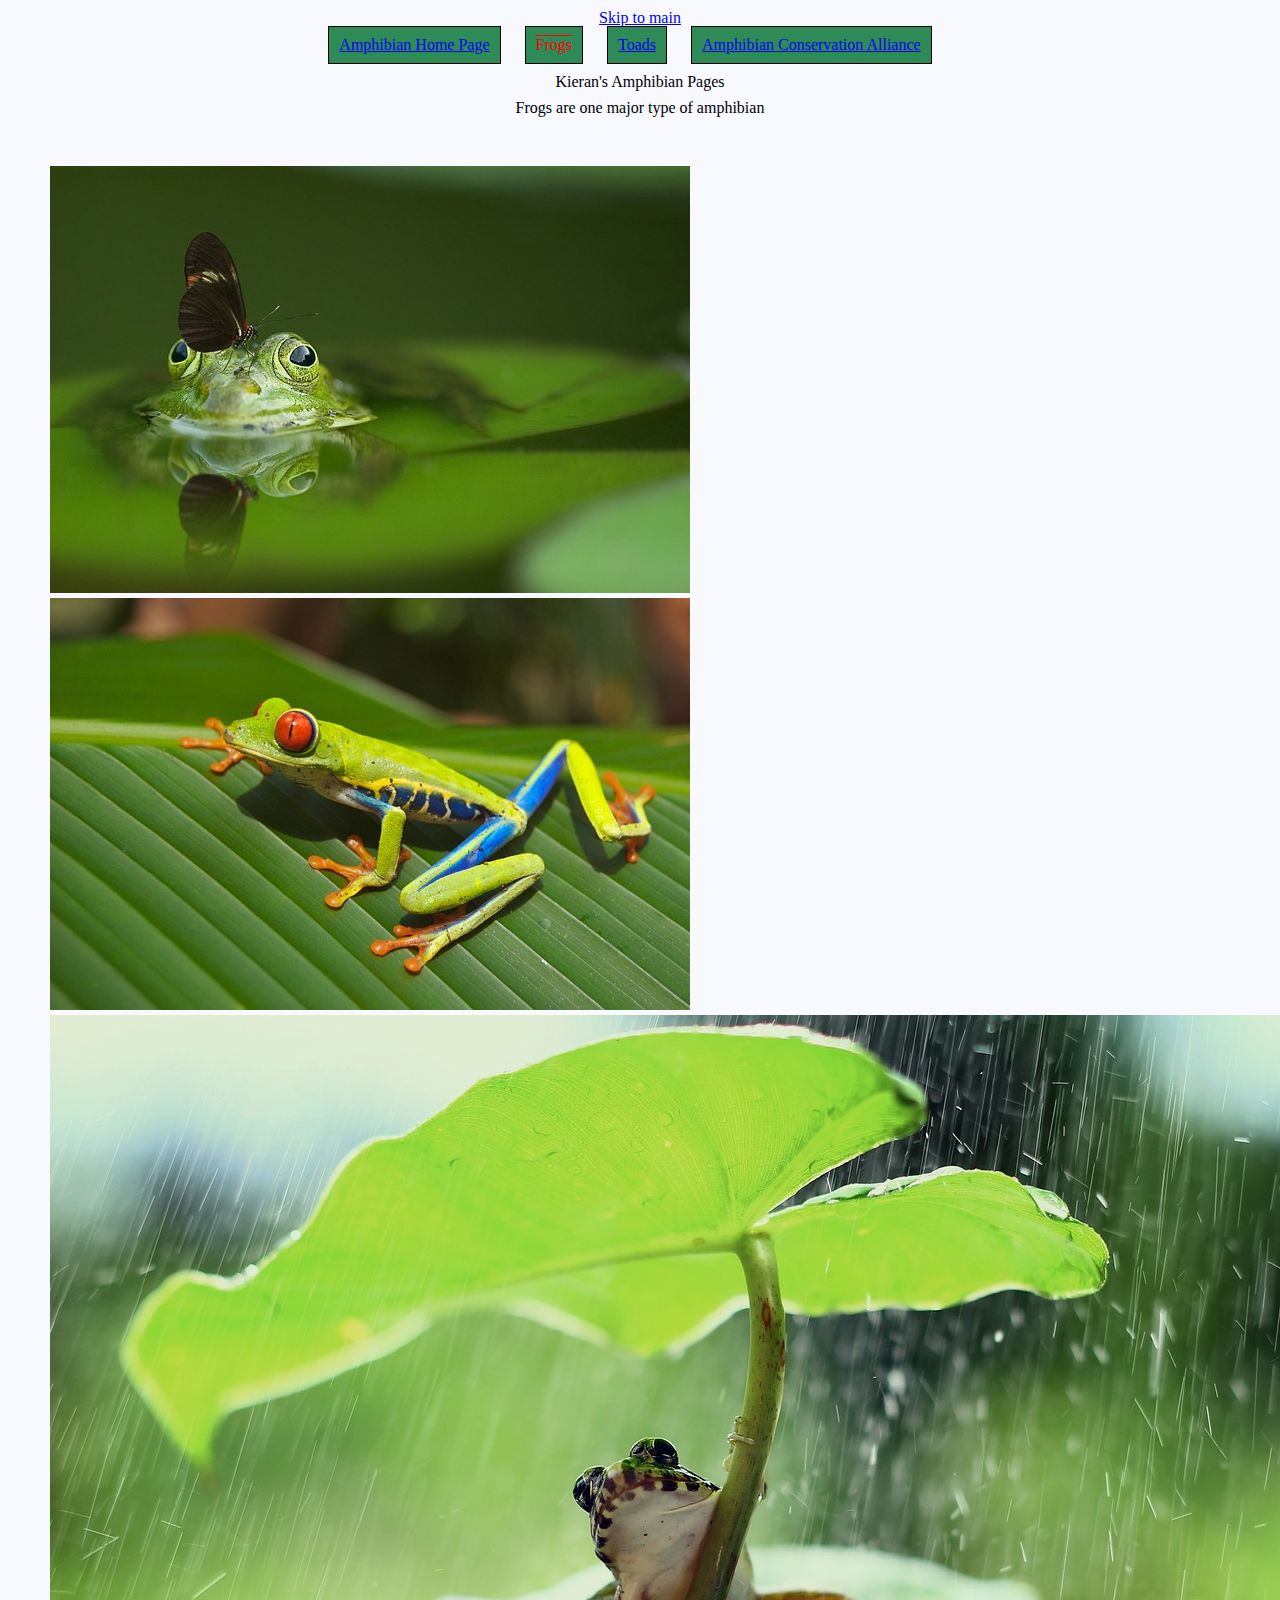
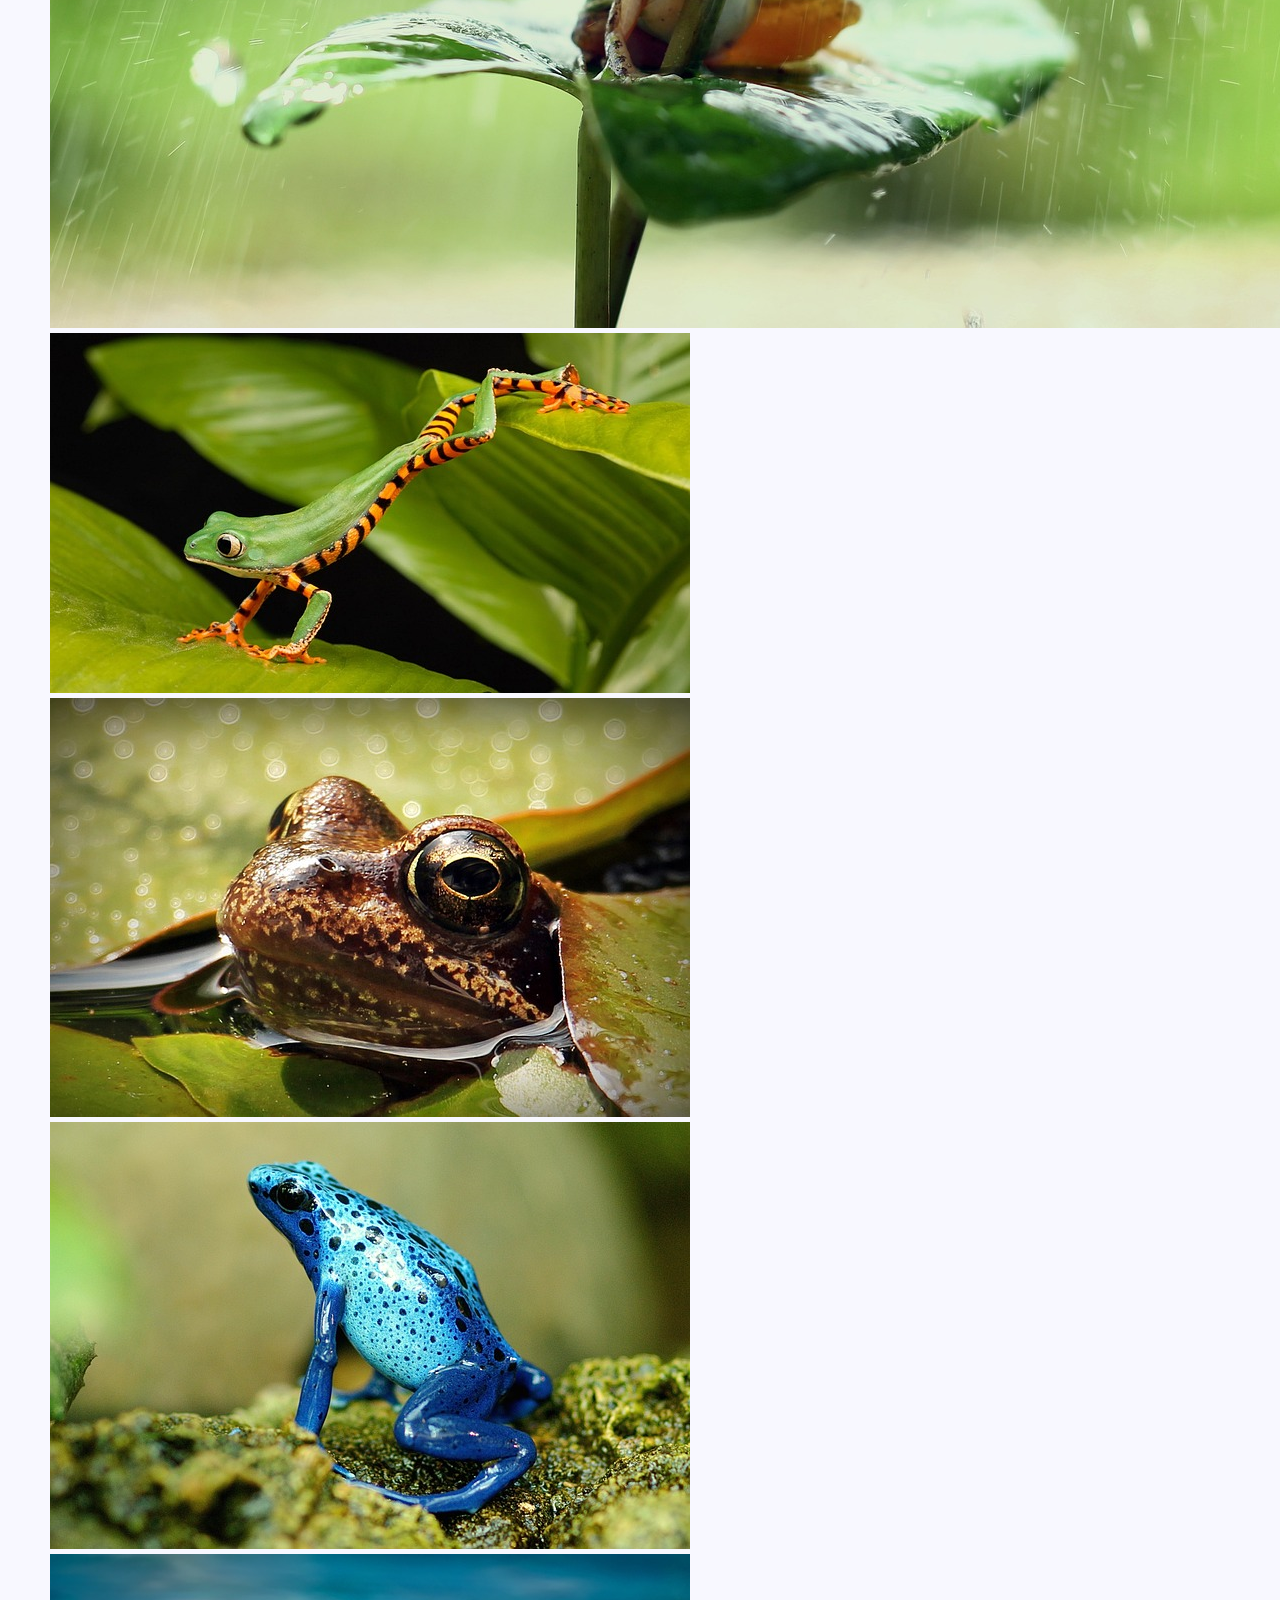
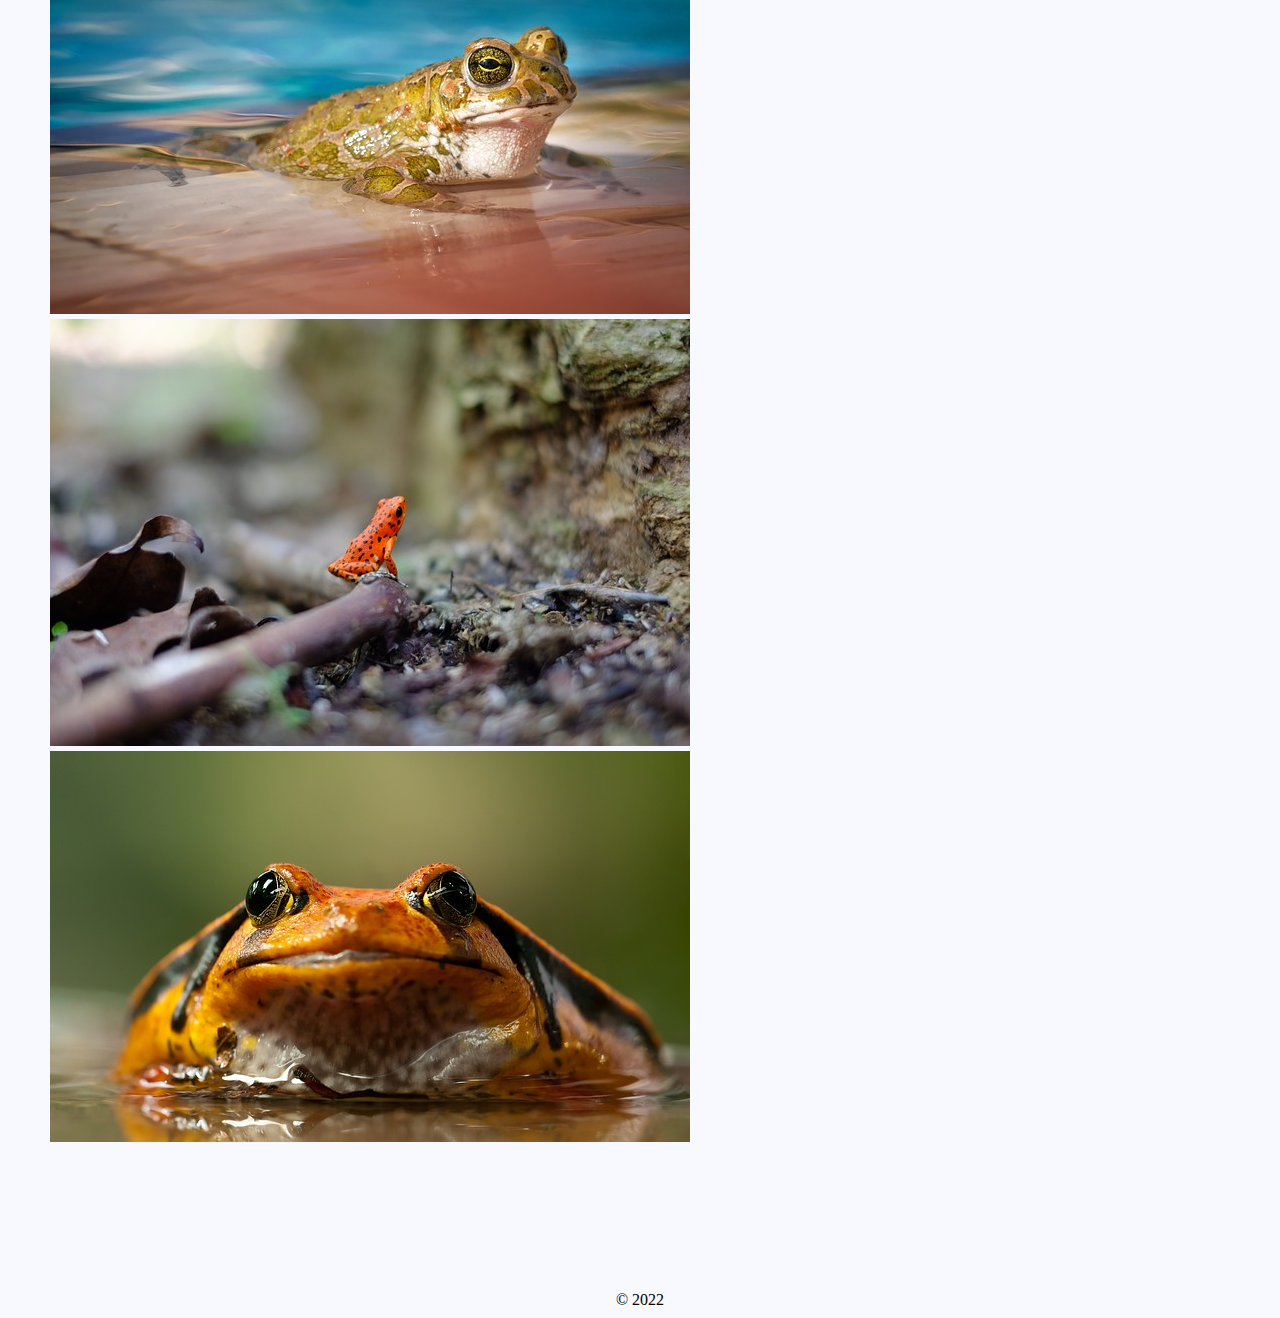
==== frogs.html @ f22f2423 "Add files via upload" ====
<!DOCTYPE html>
<html lang="en">
    <head>
        <meta charset="UTF-8">
	<meta name="viewport" content="width=device-width, initial-scale=1.0">
	<link rel="icon" href="images/favicon.ico">
	<link rel="stylesheet" href="css/html5reset.css">
	<link rel="stylesheet" href="css/style.css">
	<title>Frogs Page</title>
    </head>
    <body>
        <header>
            <nav>
                <a href="#main" class="skip-to-main-content-link">Skip to main</a>
                <ul>
                    <li><a href = "index.html">Amphibian Home Page</a></li>
                    <li><a href = "frogs.html" class="current">Frogs</a></li>
                    <li><a href = "toads.html">Toads</a></li>
                    <li><a href = "http://www.frogs.org">Amphibian Conservation Alliance</a></li>
                </ul>
            </nav>
            <h1>Kieran's Amphibian Pages</h1>
        </header>
    
        <main>
            <p>Frogs are one major type of amphibian
                <div class = "frogs">
                <img src="images/frog_1.jpg" class = "image frog1" alt="First frog">
                <img src="images/frog_2.jpg" class = "image frog2" alt="Second frog">
                <img src="images/frog_3.jpg" class = "image frog3" alt="Third frog">
                <img src="images/frog_4.jpg" class = "image frog4" alt="Fourth frog">
                <img src="images/frog_5.jpg" class = "image frog5" alt="Fifth frog">
                <img src="images/frog_6.jpg" class = "image frog6" alt="Sixth frog">
                <img src="images/frog_7.jpg" class = "image frog7" alt="Seventh frog">
                <img src="images/frog_8.jpg" class = "image frog8" alt="Eighth frog">
                <img src="images/frog_9.jpg" class = "image frog9" alt="Ninth frog">
                </div>
            </p>
        </main>
    
        <footer>
            <p>&copy; 2022</p>
        </footer>
    </body>
</html>
---- css/style.css ----
body{
	background-color: ghostwhite;
	text-align: center;
}
header, nav, main, footer{
	margin: 10px 0;
}

nav li{
	background-color: seagreen;
	padding: 10px;
	width: auto;
	border: 1px solid black;
	display: inline-block;
	width: auto;
	margin-right: 20px;
}

a.current{
    color: red;
    text-decoration: overline;
}
.frogs{
	display: grid;
	grid-template-columns: auto;
	justify-content: center;
	justify-self: center;
	gap: 5px;

}
.frog1{
	grid-column: 1 / 2;
	grid-row: 1 / 2;
}
.frog2{
	grid-column: 1 / 2;
	grid-row: 2 / 3;
}
.frog3{
	grid-column: 1 / 2;
	grid-row: 3 / 4;
}
.frog4{
	grid-column: 1 / 2;
	grid-row: 4 / 5;
}
.frog5{
	grid-column: 1 / 2;
	grid-row: 5 / 6;
}
.frog6{
	grid-column: 1 / 2;
	grid-row: 6 / 7;
}
.frog7{
	grid-column: 1 / 2;
	grid-row: 7 / 8;
}
.frog8{
	grid-column: 1 / 2;
	grid-row: 8 / 9;
}
.frog9{
	grid-column: 1 / 2;
	grid-row: 9 / 10;
}
.toads{
	display: flex;
	justify-content: space-around;
	align-items: center;
	flex-wrap: nowrap;

}
@media only screen and (min-width: 640px){
    .toads{
        flex-wrap: wrap;
		flex-direction: column;
    }
    .frogs{
		margin: 25px 50px 75px 100px;
	}
}
@media only screen and (min-width: 800px){
    .toads{
        flex-wrap: wrap;
		flex-direction: column;
    }
    .frogs{
		margin: 50px 100px 150px 200px;
	}
}
@media only screen and (max-width: 1200px){
    .toads{
        flex-wrap: wrap;
		align-items: baseline;
    }
    .frogs{
		margin: 40px 60px 85px 250px;
	}
}
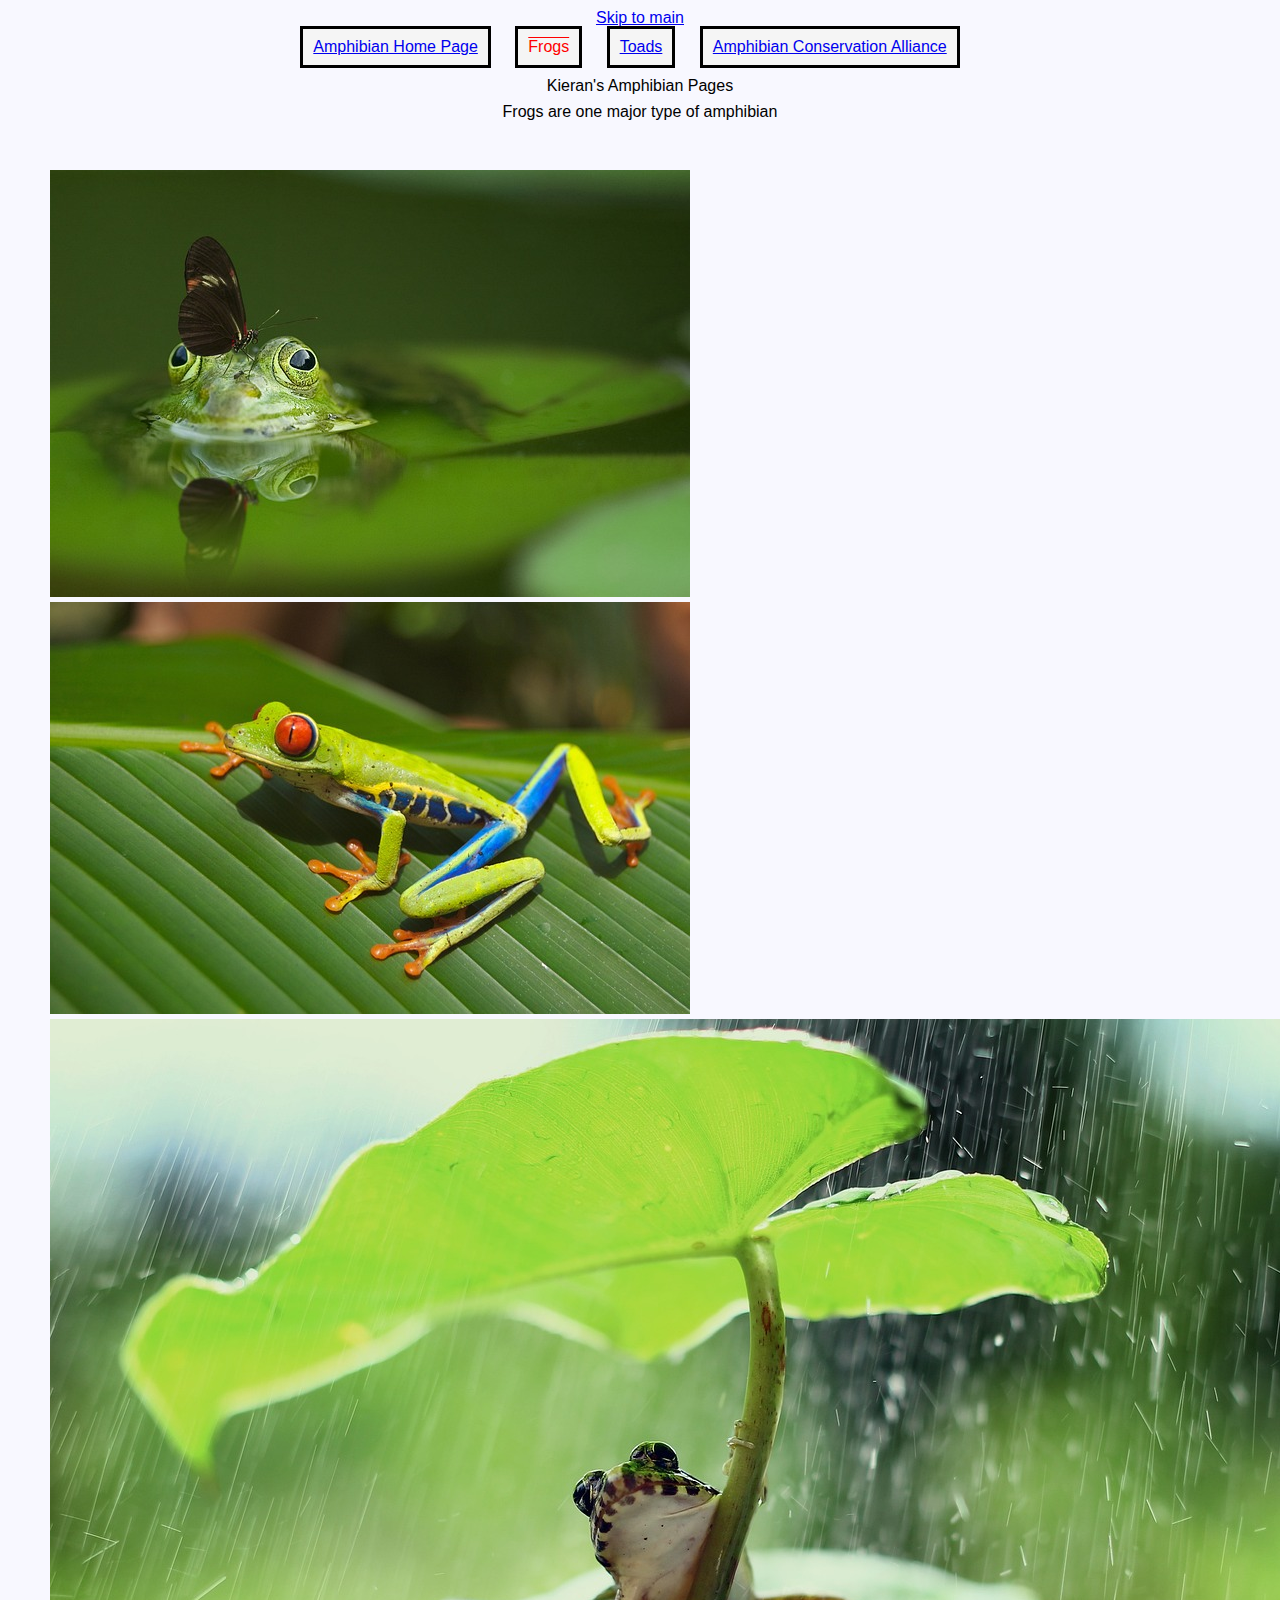
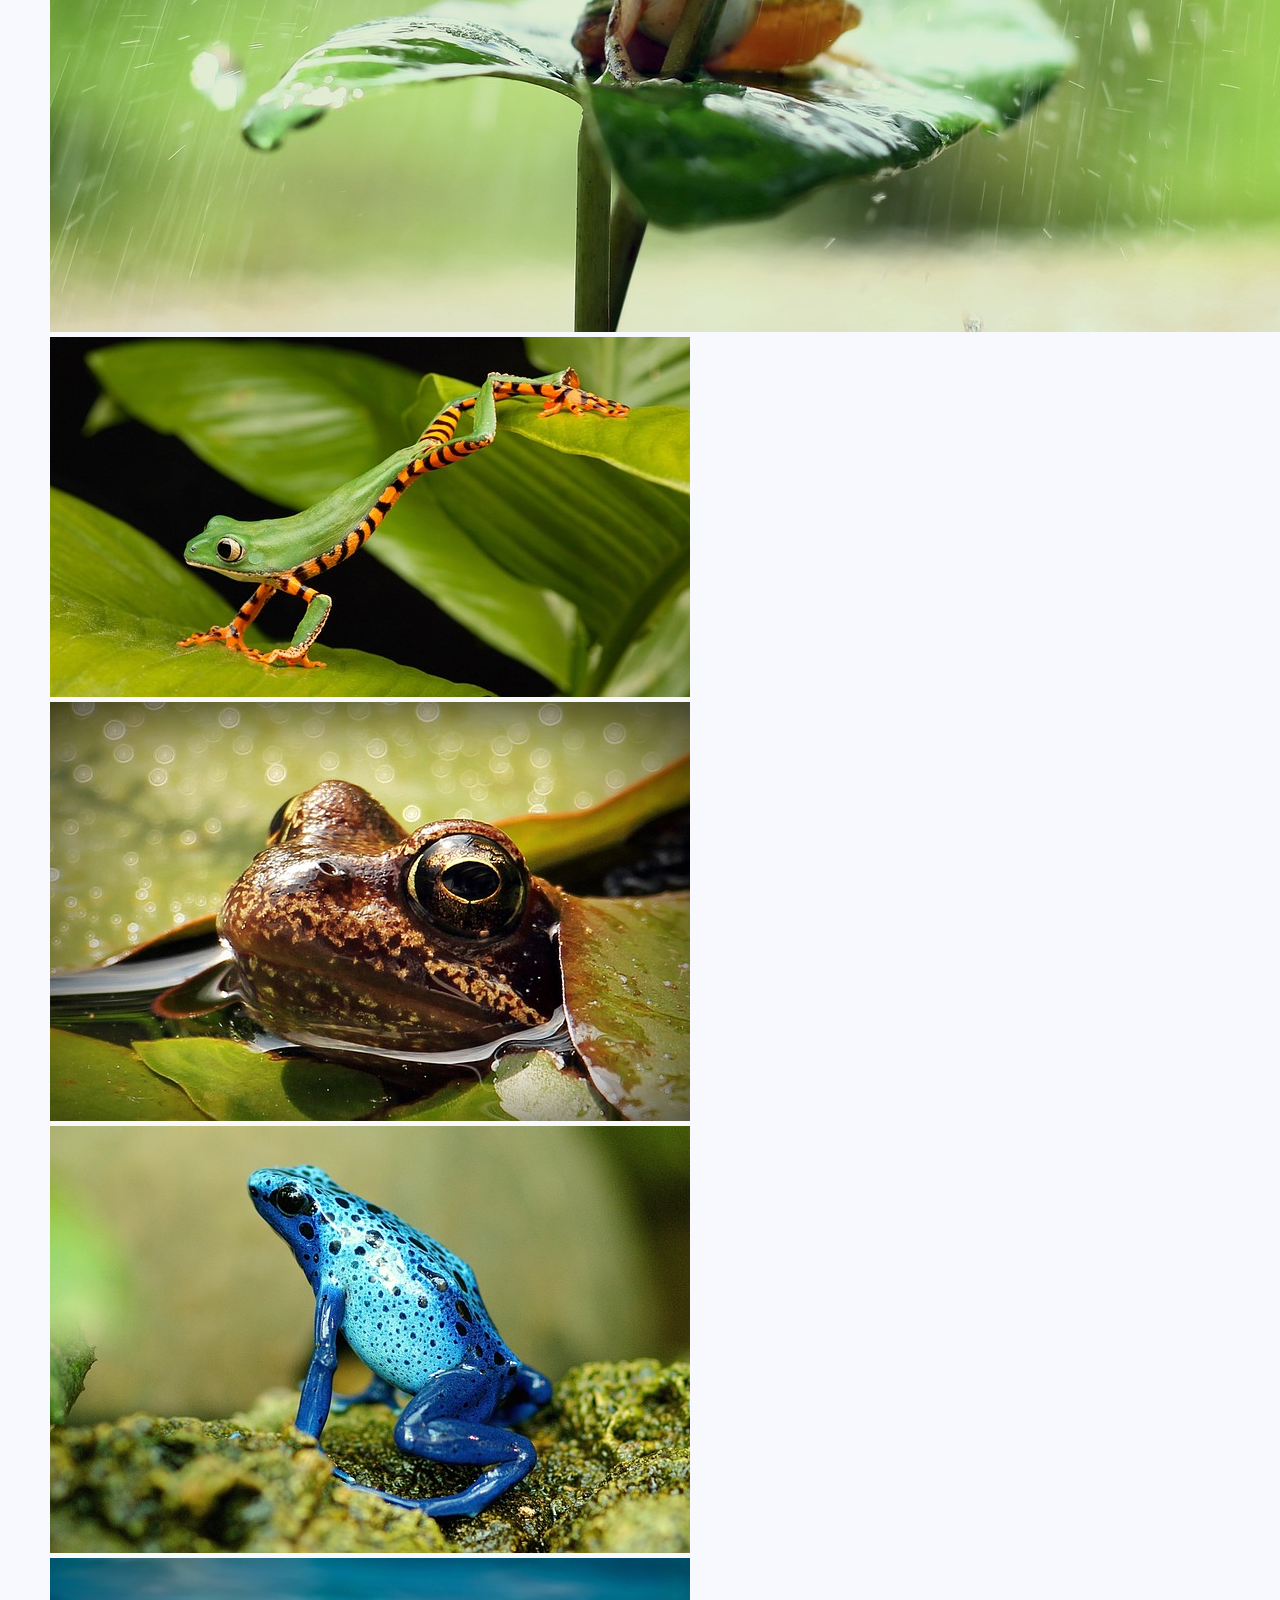
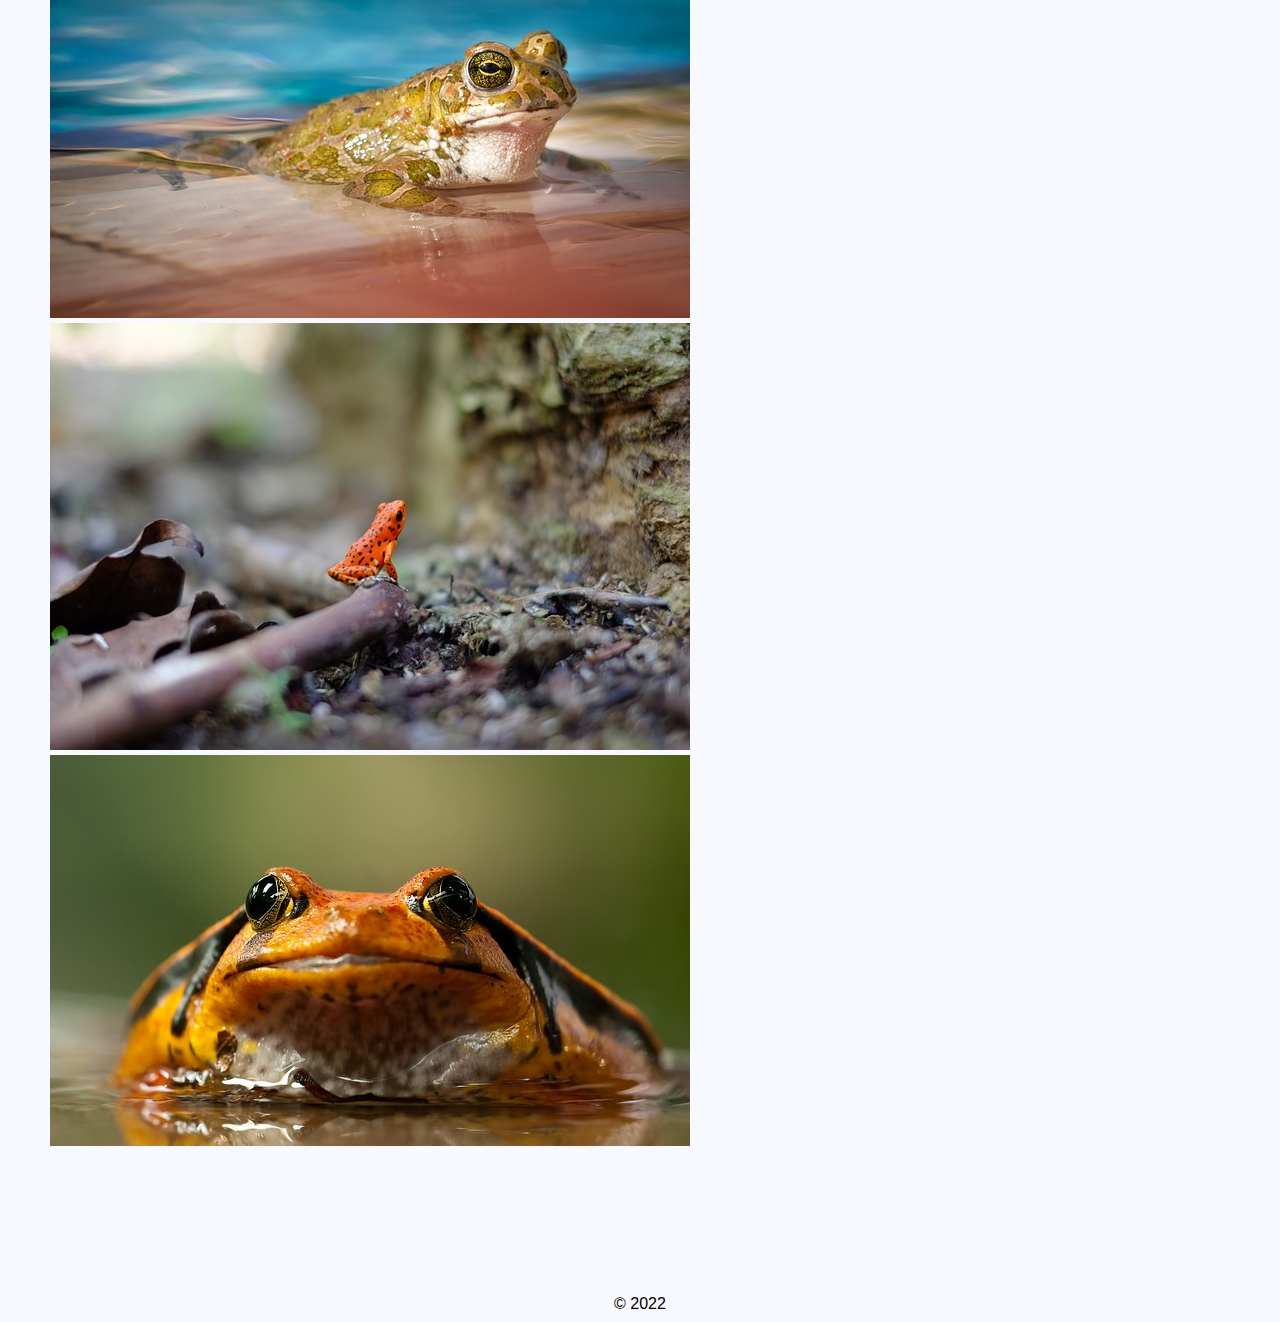
==== commit 79061fec: "Add files via upload" ====
--- a/frogs.html
+++ b/frogs.html
@@ -21,7 +21,7 @@
             </nav>
             <h1>Kieran's Amphibian Pages</h1>
         </header>
-    
+        <div id = "main">
         <main>
             <p>Frogs are one major type of amphibian
                 <div class = "frogs">
@@ -37,6 +37,7 @@
                 </div>
             </p>
         </main>
+        </div>
     
         <footer>
             <p>&copy; 2022</p>
--- a/css/style.css
+++ b/css/style.css
@@ -1,16 +1,17 @@
 body{
 	background-color: ghostwhite;
 	text-align: center;
+	font-family:'Lucida Sans', 'Lucida Sans Regular', 'Lucida Grande', 'Lucida Sans Unicode', Geneva, Verdana, sans-serif
 }
 header, nav, main, footer{
 	margin: 10px 0;
 }
 
 nav li{
-	background-color: seagreen;
+	background-color: whitesmoke;
 	padding: 10px;
 	width: auto;
-	border: 1px solid black;
+	border: 3px solid black;
 	display: inline-block;
 	width: auto;
 	margin-right: 20px;
